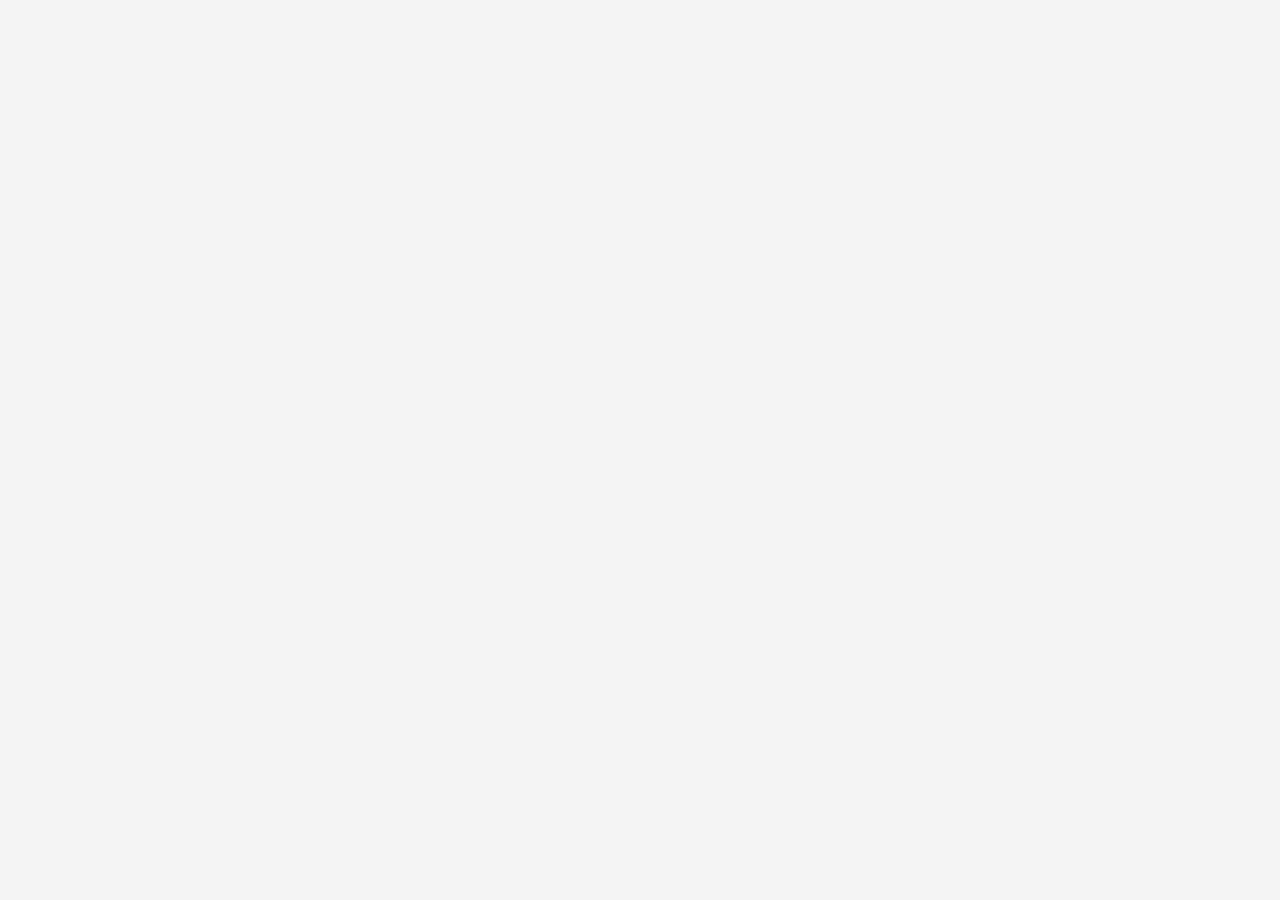
==== Dashboard/index.html @ 37d644b6 "revert bindex.html" ====
<!DOCTYPE html>
<html lang="en">
<head>
    <meta charset="UTF-8">
    <meta name="viewport" content="width=device-width, initial-scale=1.0">
    <title>Simple Dashboard with Login</title>
    <link rel="stylesheet" href="style.css">

     <!-- Dashboard -->
    <div id="dashboard">
        <div class="sidebar">
            <a href="#" id="home">Home</a>
            <a href="#">User</a>
            <a href="#" id="logout">Logout</a>
        </div>

        <div class="main-content">
            <!-- Home Content -->
            <div class="home-content hidden" id="home-content">
                <h3>Welcome to the Home Section</h3>
                <p>
                    This is your dashboard's home. Here you can find important information and navigate through the features of the application.
                </p>
                <p>
                    Feel free to explore the options available in the sidebar.
                </p>
            </div>
        </div>
    </div>
    
       <script src="dashboard.js"></script>
</body>
</html>
---- Dashboard/style.css ----
body {
    font-family: Arial, sans-serif;
    margin: 0;
    padding: 0;
    display: flex;
    justify-content: center;
    align-items: center;
    height: 100vh;
    background-color: #f4f4f4;
}

#dashboard {
    display: none;
    height: 100vh;
    width: 100%;
}

.sidebar {
    position: fixed;
    top: 0;
    left: 0;
    width: 250px;
    height: 100%;
    background-color: #343a40;
    color: white;
    padding-top: 20px;
}

.sidebar a {
    display: block;
    padding: 10px 20px;
    color: white;
    text-decoration: none;
    font-size: 18px;
}

.sidebar a:hover {
    background-color: #495057;
}

.main-content {
    margin-left: 250px;
    padding: 20px;
}

/* Hide home content by default */
.hidden {
    display: none;
}

.home-content {
    margin-top: 20px;
}

h3 {
    font-size: 24px;
    color: #343a40;
}
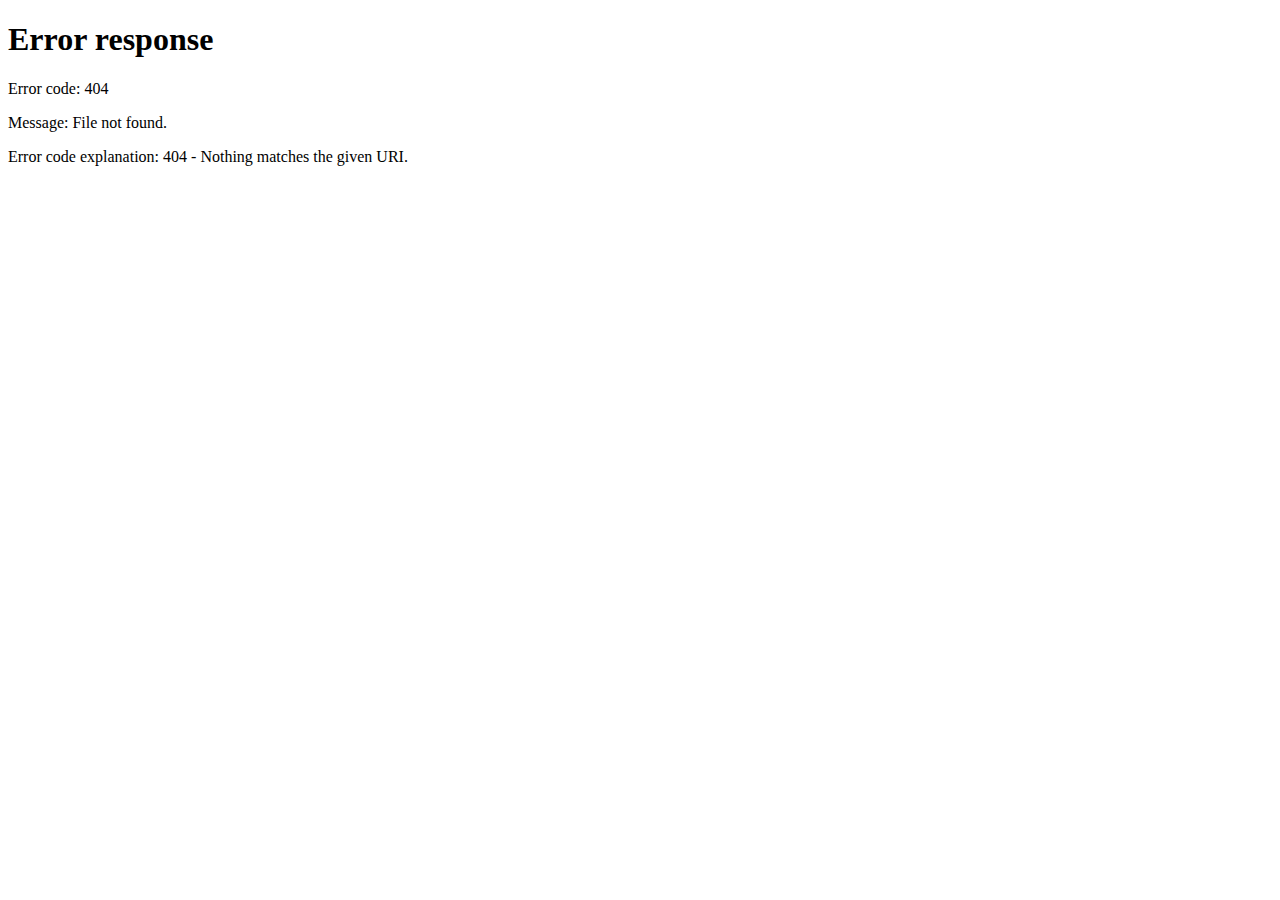
==== commit 0b9adf9a: "filly updated project" ====
--- a/Dashboard/index.html
+++ b/Dashboard/index.html
@@ -3,10 +3,11 @@
 <head>
     <meta charset="UTF-8">
     <meta name="viewport" content="width=device-width, initial-scale=1.0">
-    <title>Simple Dashboard with Login</title>
+    <title>Dashboard</title>
     <link rel="stylesheet" href="style.css">
+</head>
+<body>
 
-     <!-- Dashboard -->
     <div id="dashboard">
         <div class="sidebar">
             <a href="#" id="home">Home</a>
@@ -15,19 +16,14 @@
         </div>
 
         <div class="main-content">
-            <!-- Home Content -->
             <div class="home-content hidden" id="home-content">
                 <h3>Welcome to the Home Section</h3>
-                <p>
-                    This is your dashboard's home. Here you can find important information and navigate through the features of the application.
-                </p>
-                <p>
-                    Feel free to explore the options available in the sidebar.
-                </p>
+                <p>This is your dashboard's home.</p>
+                <p>Feel free to explore the options available in the sidebar.</p>
             </div>
         </div>
     </div>
-    
-       <script src="dashboard.js"></script>
+
+    <script src="dashboard.js"></script>
 </body>
-</html>+</html>
--- a/Dashboard/style.css
+++ b/Dashboard/style.css
@@ -3,27 +3,22 @@
     margin: 0;
     padding: 0;
     display: flex;
-    justify-content: center;
-    align-items: center;
     height: 100vh;
     background-color: #f4f4f4;
 }
 
 #dashboard {
-    display: none;
-    height: 100vh;
+    display: flex;
     width: 100%;
 }
 
 .sidebar {
-    position: fixed;
-    top: 0;
-    left: 0;
     width: 250px;
-    height: 100%;
     background-color: #343a40;
     color: white;
     padding-top: 20px;
+    height: 100vh;
+    position: fixed;
 }
 
 .sidebar a {
@@ -43,16 +38,6 @@
     padding: 20px;
 }
 
-/* Hide home content by default */
 .hidden {
     display: none;
 }
-
-.home-content {
-    margin-top: 20px;
-}
-
-h3 {
-    font-size: 24px;
-    color: #343a40;
-}